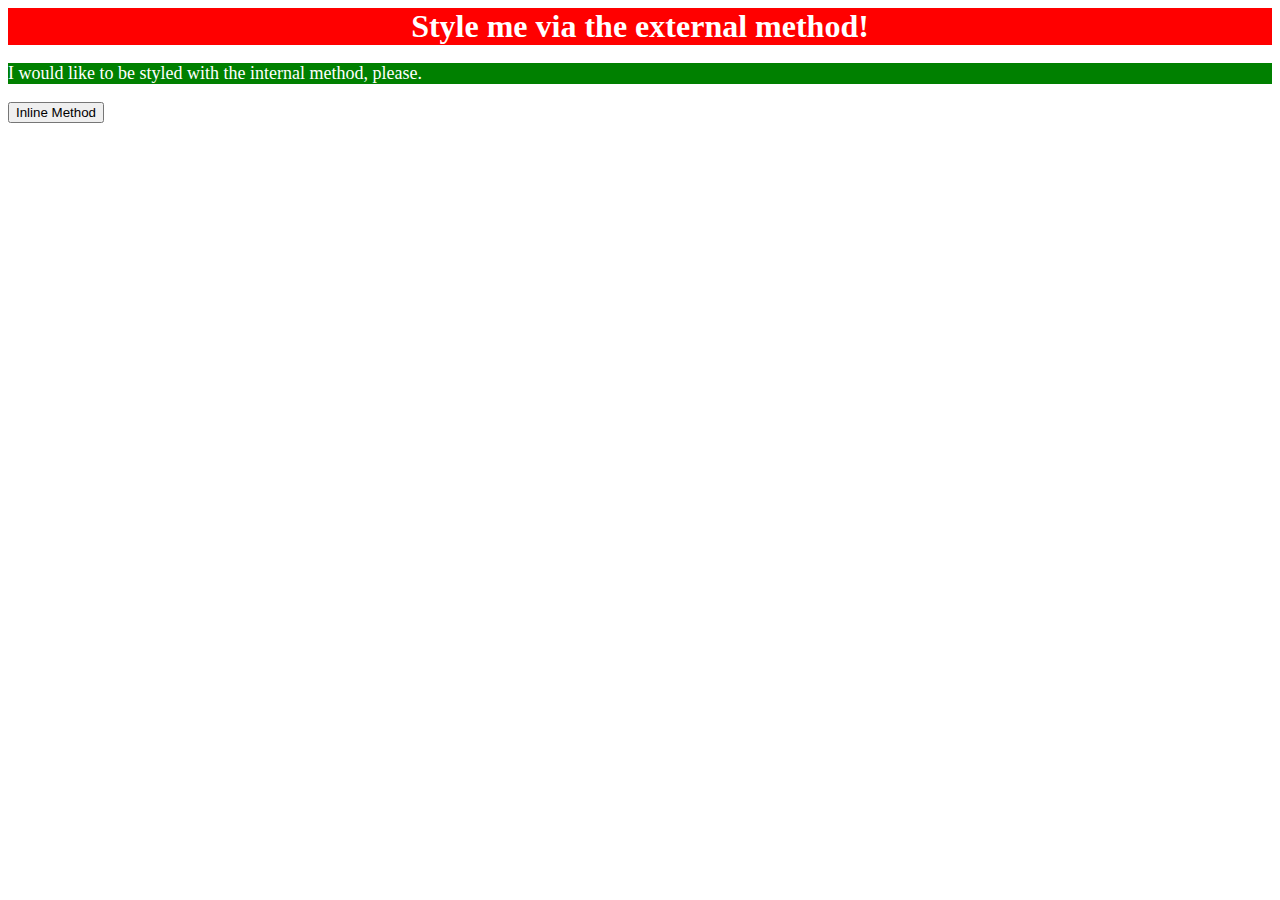
==== foundations/01-css-methods/index.html @ 299854c6 "Add style for p tag" ====
<!DOCTYPE html>
<html lang="en">
  <head>
    <meta charset="UTF-8">
    <meta http-equiv="X-UA-Compatible" content="IE=edge">
    <meta name="viewport" content="width=device-width, initial-scale=1.0">
    <title>Methods for Adding CSS</title>
    <link rel="stylesheet" href="./style.css">
    <style>
      p {
        background-color: green;
        color: white;
        font-size: 18px;
      }
    </style>
  </head>
  <body>
    <div>Style me via the external method!</div>
    <p>I would like to be styled with the internal method, please.</p>
    <button>Inline Method</button>
  </body>
</html>
---- foundations/01-css-methods/style.css ----
div {
    background-color: red;
    color: white;
    font-size: 32px;
    text-align: center;
    font-weight: bold;
}
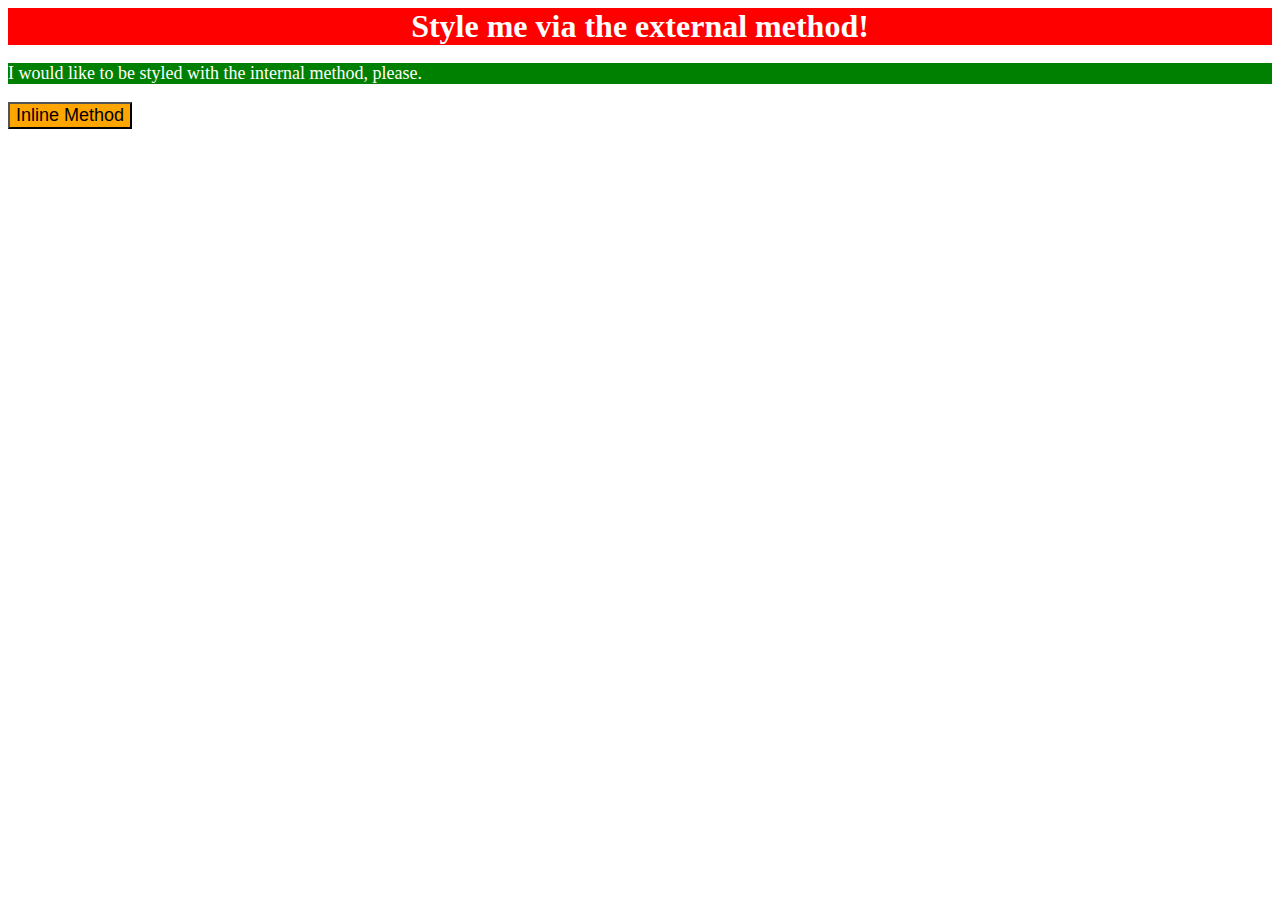
==== commit f5713d62: "Add inline style for button" ====
--- a/foundations/01-css-methods/index.html
+++ b/foundations/01-css-methods/index.html
@@ -17,6 +17,6 @@
   <body>
     <div>Style me via the external method!</div>
     <p>I would like to be styled with the internal method, please.</p>
-    <button>Inline Method</button>
+    <button style="background-color: orange; font-size: 18px;">Inline Method</button>
   </body>
 </html>